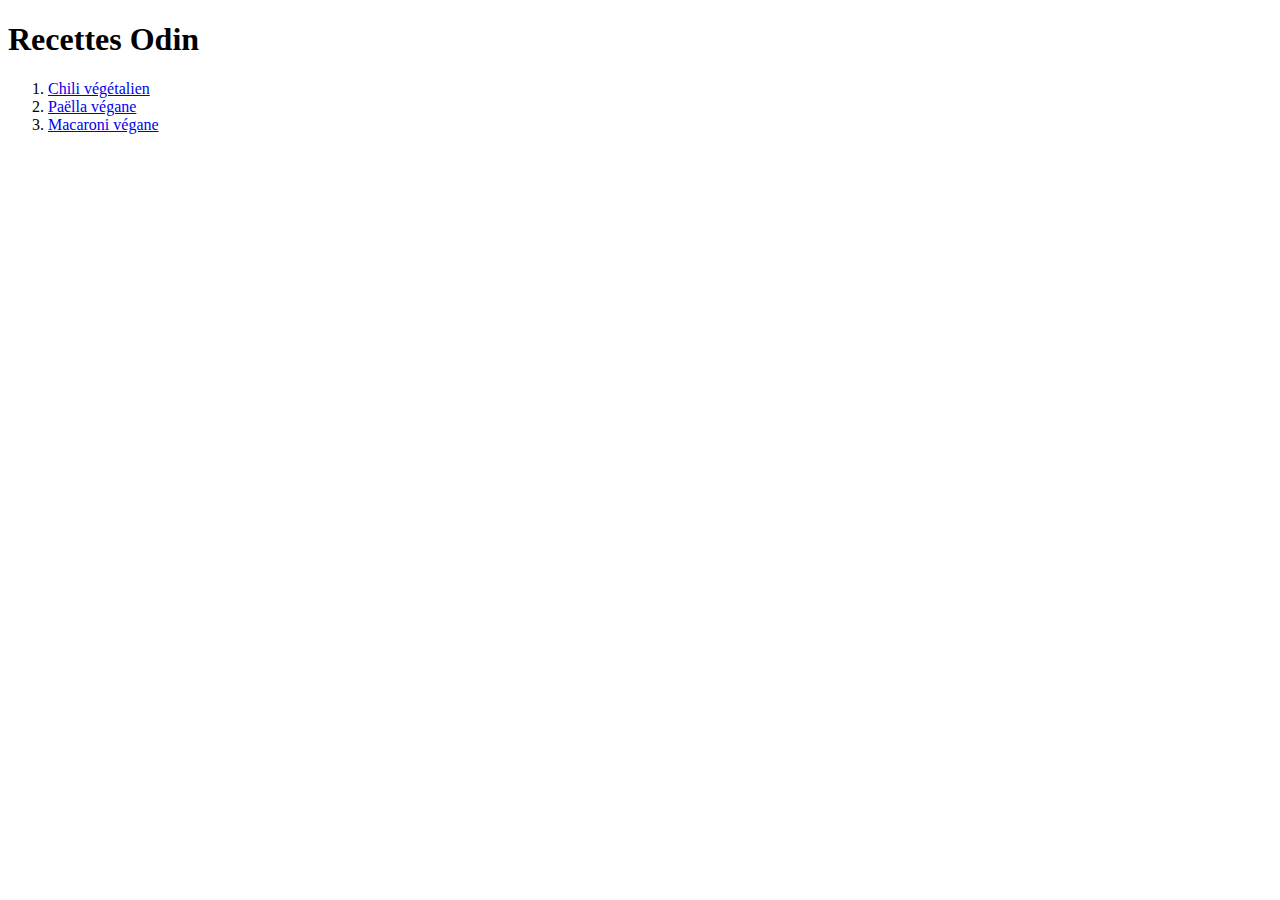
==== index.html @ 24c6357f "Add chili_vegan.html, index.html, paella_vegan.html, recipes/img/chili_vega.jpg, recipes/img/macaron" ====
<!DOCTYPE html>
<html lang=""en">
    <head>
        <meta charset="UTF-8">
        <title>Recettes Odin</title>
        <h1>Recettes Odin</h1>
    <ol>
    <li><a href="chili_vegan.html">Chili végétalien</a></li>
    <li><a href="paella_vegan.html">Paëlla végane</a></li>
    <li><a href="macaroni_vegane.html">Macaroni végane</a></li>
    </ol>
    </head>
</html>
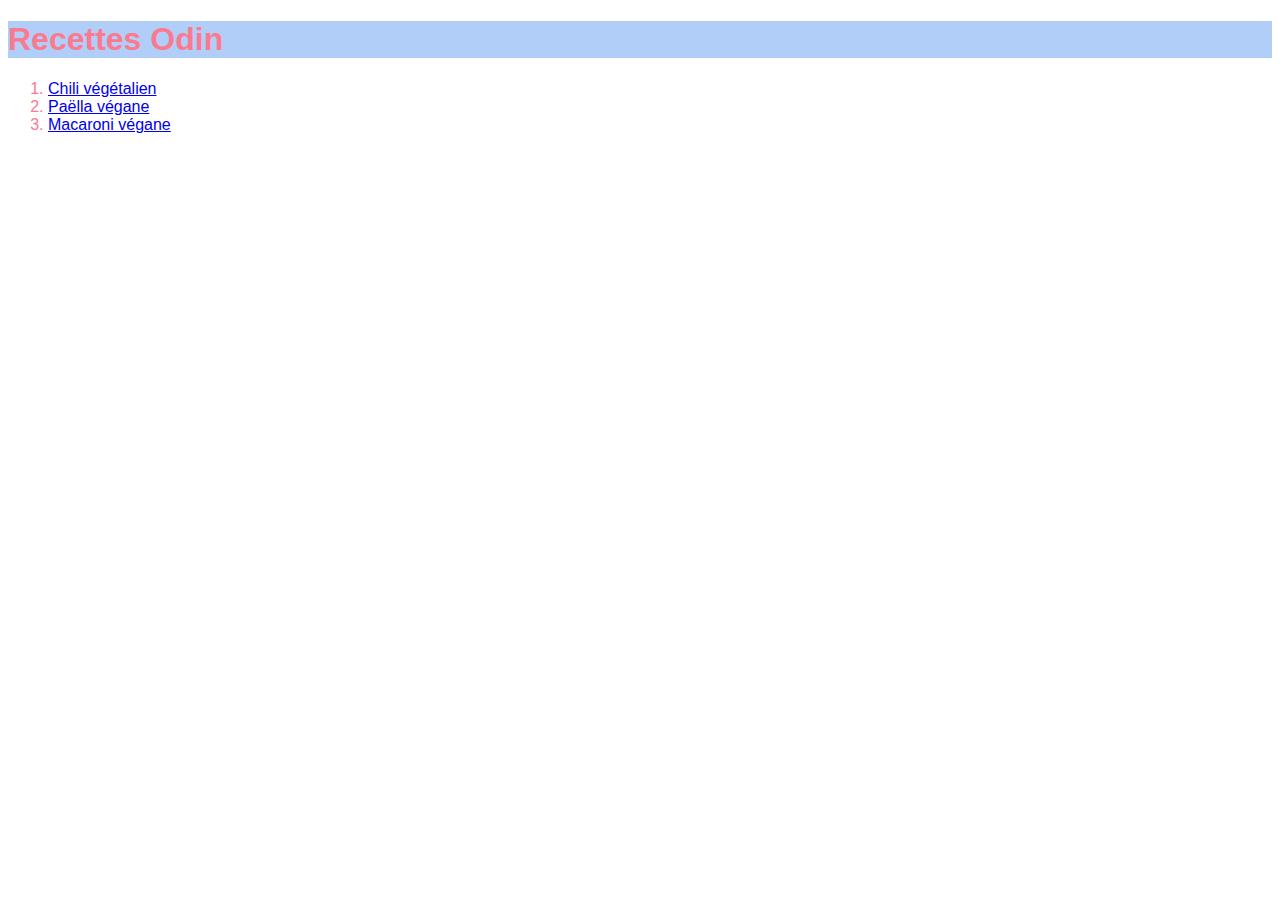
==== commit 9c535839: "Edit index.html to add style & begun styling with css in recipes/css/style.css" ====
--- a/index.html
+++ b/index.html
@@ -1,13 +1,19 @@
 <!DOCTYPE html>
 <html lang=""en">
+    <!-- index.html-->
     <head>
+    <body>
         <meta charset="UTF-8">
+        <link rel="stylesheet" href="recipes/css/styles.css">
         <title>Recettes Odin</title>
+    </head>
+        <div>
         <h1>Recettes Odin</h1>
     <ol>
-    <li><a href="chili_vegan.html">Chili végétalien</a></li>
-    <li><a href="paella_vegan.html">Paëlla végane</a></li>
+    <li><a href="chili_vegane.html">Chili végétalien</a></li>
+    <li><a href="paella_vegane.html">Paëlla végane</a></li>
     <li><a href="macaroni_vegane.html">Macaroni végane</a></li>
     </ol>
-    </head>
+        </div>
+</body>
 </html>--- a/recipes/css/styles.css
+++ b/recipes/css/styles.css
@@ -0,0 +1,10 @@
+h1 {
+    background-color: hsl(215, 82%, 83%);
+    color: rgb(251, 122, 144);
+    font-family: 'Trebuchet MS', 'Lucida Sans Unicode', 'Lucida Grande', 'Lucida Sans', Arial, sans-serif;
+    font-weight: bold;
+}
+li {
+    color: rgb(251, 122, 144);
+    font-family: 'Gill Sans', 'Gill Sans MT', Calibri, 'Trebuchet MS', sans-serif;
+}
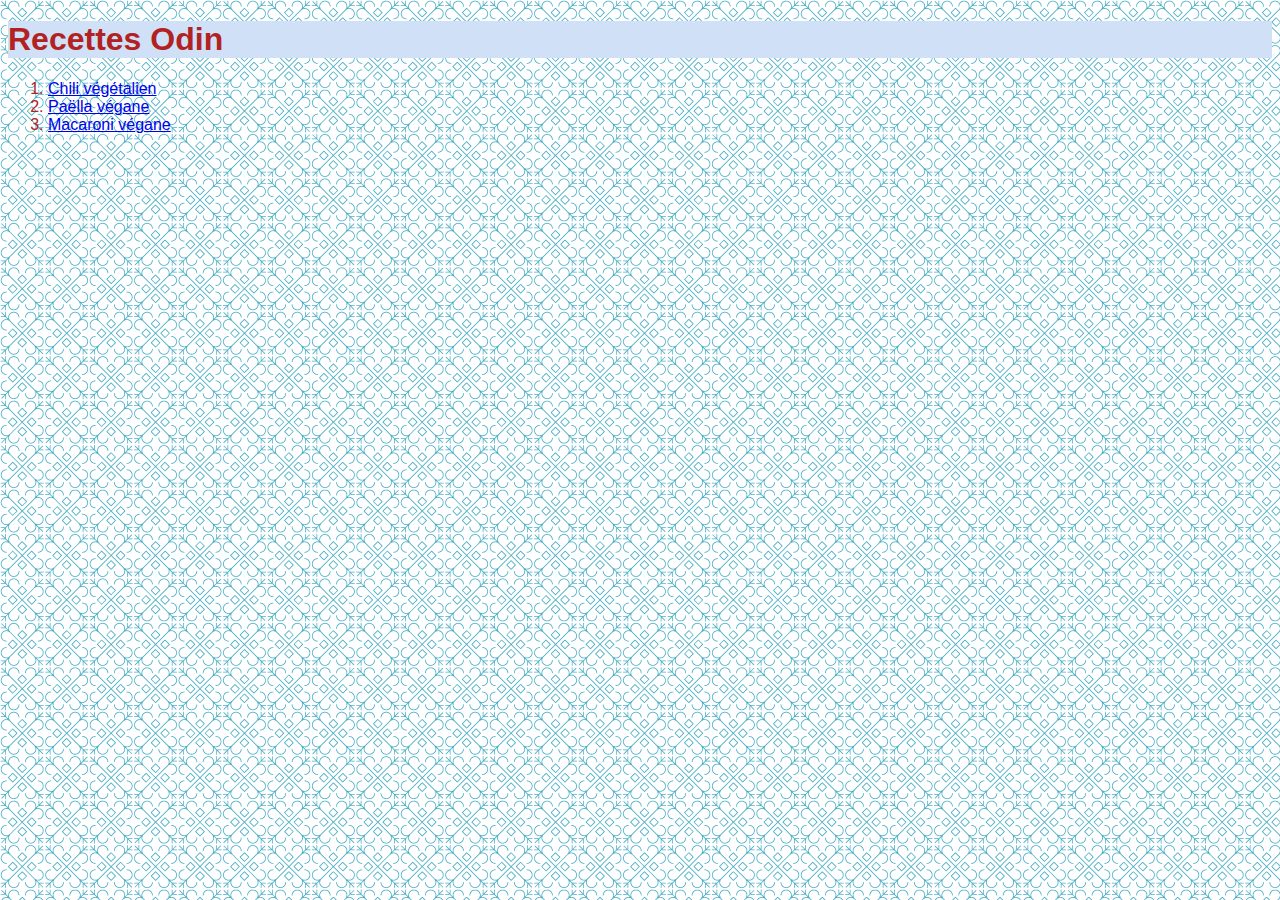
==== commit b6787e37: "Edit and add style css to (chili_vegane.html, index.html, macaromi_vegane.html, paella_vegane.html, " ====
--- a/index.html
+++ b/index.html
@@ -15,5 +15,5 @@
     <li><a href="macaroni_vegane.html">Macaroni végane</a></li>
     </ol>
         </div>
-</body>
+    </body>
 </html>--- a/recipes/css/styles.css
+++ b/recipes/css/styles.css
@@ -1,10 +1,25 @@
+body {
+    background-color: hsl(215, 71%, 89%);
+    background-image: url("../img/morocco.png")/*Backgroun pattern Morocco style*/;
+}
 h1 {
-    background-color: hsl(215, 82%, 83%);
-    color: rgb(251, 122, 144);
+    background-color: hsl(215, 71%, 89%);
+    color: firebrick; 
     font-family: 'Trebuchet MS', 'Lucida Sans Unicode', 'Lucida Grande', 'Lucida Sans', Arial, sans-serif;
     font-weight: bold;
 }
-li {
-    color: rgb(251, 122, 144);
+ul {
+    color: firebrick;
+    font-family: 'Gill Sans', 'Gill Sans MT', Calibri, 'Trebuchet MS', sans-serif;
+    text-align: center;
+}
+h2 {
+    background-color: hsl(215, 71%, 89%);
+    color: firebrick;
+    font-family: 'Trebuchet MS', 'Lucida Sans Unicode', 'Lucida Grande', 'Lucida Sans', Arial, sans-serif;
+    font-weight: bold;
+}
+ol {
+    color: firebrick;
     font-family: 'Gill Sans', 'Gill Sans MT', Calibri, 'Trebuchet MS', sans-serif;
 }
